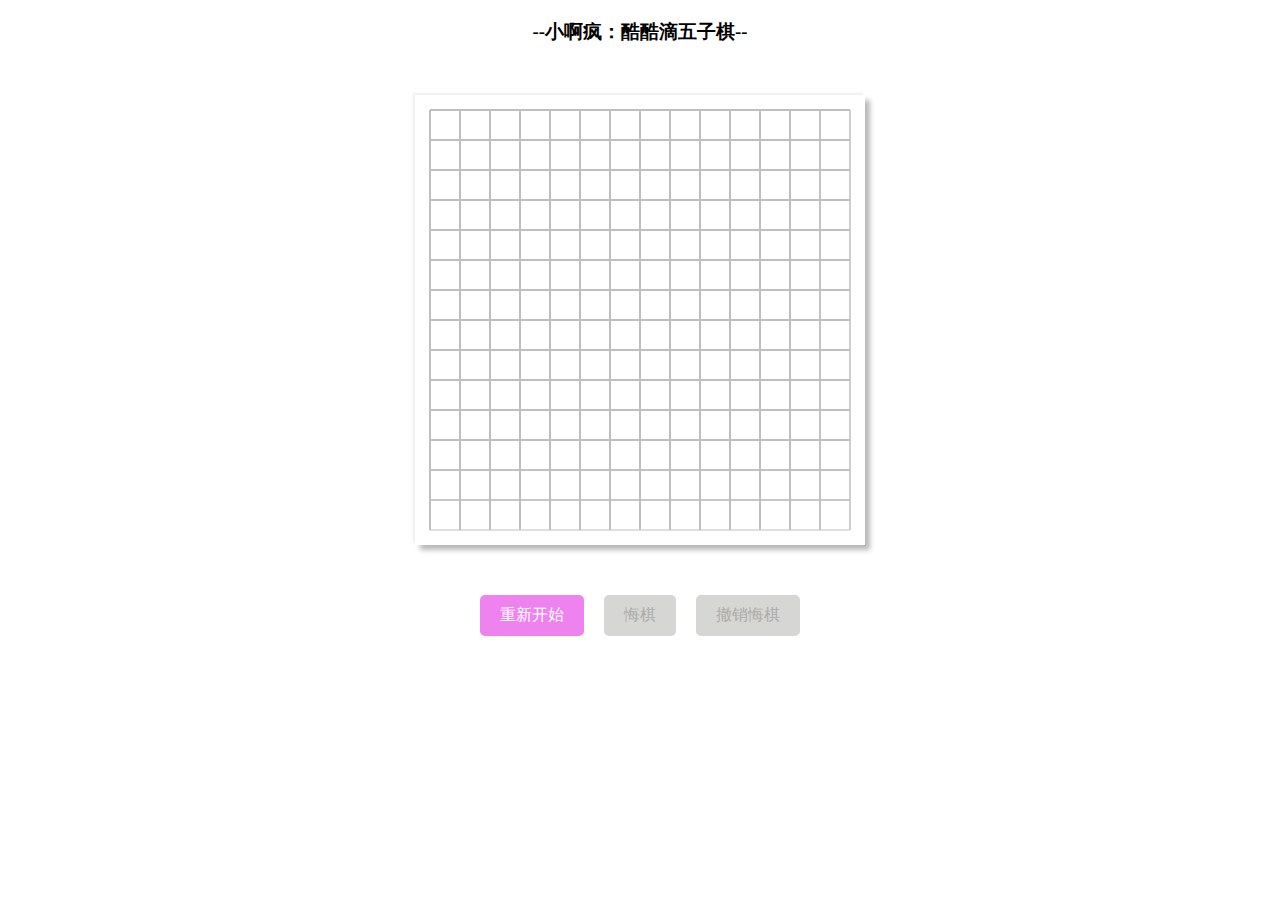
==== Game/FiveSonChess.html @ b76323a3 "pwp" ====
<!DOCTYPE html>
<html>
    <head>
        <meta charset="utf-8" />
        <title>五子棋</title>
        <style type='text/css'>
            canvas {
                display: block;
                margin: 50px auto;
                box-shadow: -2px -2px 2px #efefef, 5px 5px 5px #b9b9b9;
                cursor: pointer;
            }
            .btn-wrap { 
                display: flex; 
                flex-direction: row; 
                justify-content:center;
            }
            .btn-wrap div { 
                margin: 0 10px;
            }
            div>span {
                display: inline-block;
                padding: 10px 20px;
                color: #fff;
                background-color: #EE82EE;
                border-radius: 5px;
                cursor: pointer;
            }
            div.unable span { 
                background: #D6D6D4; 
                color: #adacaa;
            }
            #result-wrap {text-align: center;}
        </style>
    </head>
    <body>
        <h3 id="result-wrap">--小啊疯：酷酷滴五子棋--</h3>
        <canvas id="chess" width="450px" height="450px"></canvas>
        <div class="btn-wrap">
            <div id='restart' class="restart">
                <span>重新开始</span>
            </div>
            <div id='goback' class="goback unable">
                <span>悔棋</span>
            </div>
            <div id='return' class="return unable">
                <span>撤销悔棋</span>
            </div>
        </div>
        <script type="text/javascript" charset="utf-8">
            var over = false;
            var me = true; //我
            var _nowi = 0, _nowj = 0; //记录自己下棋的坐标
            var _compi = 0, _compj = 0; //记录计算机当前下棋的坐标
            var _myWin = [], _compWin = []; //记录我，计算机赢的情况
            var backAble = false, returnAble = false; 
            var resultTxt = document.getElementById('result-wrap');
            var chressBord = [];//棋盘
            for(var i = 0; i < 15; i++){
                chressBord[i] = [];
                for(var j = 0; j < 15; j++){
                    chressBord[i][j] = 0;
                }
            }
            //赢法的统计数组
            var myWin = [];
            var computerWin = [];
            //赢法数组
            var wins = [];
            for(var i = 0; i < 15; i++){
                wins[i] = [];
                for(var j = 0; j < 15; j++){
                    wins[i][j] = [];
                }
            }
            var count = 0; //赢法总数
            //横线赢法
            for(var i = 0; i < 15; i++){
                for(var j = 0; j < 11; j++){
                    for(var k = 0; k < 5; k++){
                        wins[i][j+k][count] = true;
                    }
                    count++;
                }
            }
            //竖线赢法
            for(var i = 0; i < 15; i++){
                for(var j = 0; j < 11; j++){
                    for(var k = 0; k < 5; k++){
                        wins[j+k][i][count] = true;
                    }
                    count++;
                }
            }
            //正斜线赢法
            for(var i = 0; i < 11; i++){
                for(var j = 0; j < 11; j++){
                    for(var k = 0; k < 5; k++){
                        wins[i+k][j+k][count] = true;
                    }
                    count++;
                }
            }
            //反斜线赢法
            for(var i = 0; i < 11; i++){ 
                for(var j = 14; j > 3; j--){
                    for(var k = 0; k < 5; k++){
                        wins[i+k][j-k][count] = true;
                    }
                    count++;
                }
            }
            // debugger;
            for(var i = 0; i < count; i++){
                myWin[i] = 0;
                _myWin[i] = 0;
                computerWin[i] = 0;
                _compWin[i] = 0;
            }
            var chess = document.getElementById("chess");
            var context = chess.getContext('2d');
            context.strokeStyle = '#bfbfbf'; //边框颜色
            var backbtn = document.getElementById("goback");
            var returnbtn = document.getElementById("return");
            window.onload = function(){
                drawChessBoard(); // 画棋盘
            }
            document.getElementById("restart").onclick = function(){
                window.location.reload();
            }
            // 我，下棋
            chess.onclick = function(e){
                if(over){
                    return;
                }
                if(!me){
                    return;
                }
                // 悔棋功能可用
                backbtn.className = backbtn.className.replace( new RegExp( "(\\s|^)unable(\\s|$)" )," " ); 
                var x = e.offsetX;
                var y = e.offsetY;
                var i = Math.floor(x / 30);
                var j = Math.floor(y / 30);
                _nowi = i;
                _nowj = j;
                if(chressBord[i][j] == 0){
                    oneStep(i,j,me);
                    chressBord[i][j] = 1; //我，已占位置        
                                
                    for(var k = 0; k < count; k++){ // 将可能赢的情况都加1
                        if(wins[i][j][k]){
                            // debugger;
                            myWin[k]++;
                            _compWin[k] = computerWin[k];
                            computerWin[k] = 6;//这个位置对方不可能赢了
                            if(myWin[k] == 5){
                                // window.alert('你赢了');
                                resultTxt.innerHTML = 'You win! qaq';
                                over = true;
                            }
                        }
                    }
                    if(!over){
                        me = !me;
                        computerAI();
                    }
                }         
            }
            // 悔棋
            backbtn.onclick = function(e){
                if(!backAble) { return;}
                over = false;
                me = true;
                // resultTxt.innerHTML = 'o(╯□╰)o，悔棋中';
                // 撤销悔棋功能可用
                returnbtn.className = returnbtn.className.replace( new RegExp( "(\\s|^)unable(\\s|$)" )," " ); 
                // 我，悔棋
                chressBord[_nowi][_nowj] = 0; //我，已占位置 还原
                minusStep(_nowi, _nowj); //销毁棋子                                  
                for(var k = 0; k < count; k++){ // 将可能赢的情况都减1
                    if(wins[_nowi][_nowj][k]){
                        myWin[k]--;
                        computerWin[k] = _compWin[k];//这个位置对方可能赢
                    }
                }
                // 计算机相应的悔棋
                chressBord[_compi][_compj] = 0; //计算机，已占位置 还原
                minusStep(_compi, _compj); //销毁棋子                                  
                for(var k = 0; k < count; k++){ // 将可能赢的情况都减1
                    if(wins[_compi][_compj][k]){
                        computerWin[k]--;
                        myWin[k] = _myWin[i];//这个位置对方可能赢
                    }
                }
                resultTxt.innerHTML = '喵喵喵';
                returnAble = true;
                backAble = false;
            }
            // 撤销悔棋
            returnbtn.onclick = function(e){
                if(!returnAble) { return; }
                   // 我，撤销悔棋
                chressBord[_nowi][_nowj] = 1; //我，已占位置 
                oneStep(_nowi,_nowj,me);                              
                for(var k = 0; k < count; k++){ 
                    if(wins[_nowi][_nowj][k]){
                        myWin[k]++;
                        _compWin[k] = computerWin[k];
                        computerWin[k] = 6;//这个位置对方不可能赢
                    }
                    if(myWin[k] == 5){
                        resultTxt.innerHTML = 'You win! qaq';
                        over = true;
                    }
                }
                // 计算机撤销相应的悔棋
                chressBord[_compi][_compj] = 2; //计算机，已占位置   
                oneStep(_compi,_compj,false);                               
                for(var k = 0; k < count; k++){ // 将可能赢的情况都减1
                    if(wins[_compi][_compj][k]){
                        computerWin[k]++;
                        _myWin[k] = myWin[k];
                        myWin[k] = 6;//这个位置对方不可能赢
                    }
                    if(computerWin[k] == 5){
                        resultTxt.innerHTML = 'You lose! QWQ';
                        over = true;
                    }
                }
                returnbtn.className += ' '+ 'unable';
                returnAble = false;
                backAble = true;
            }
            // 计算机下棋
            var computerAI = function (){
                var myScore = [];
                var computerScore = [];
                var max = 0;
                var u = 0, v = 0;
                for(var i = 0; i < 15; i++){
                    myScore[i] = [];
                    computerScore[i] = [];
                    for(var j = 0; j < 15; j++){
                        myScore[i][j] = 0;
                        computerScore[i][j] = 0;
                    }
                }
                for(var i = 0; i < 15; i++){
                    for(var j = 0; j < 15; j++){
                        if(chressBord[i][j] == 0){
                            for(var k = 0; k < count; k++){
                                if(wins[i][j][k]){
                                    if(myWin[k] == 1){
                                        myScore[i][j] += 200;
                                    }else if(myWin[k] == 2){
                                        myScore[i][j] += 400;
                                    }else if(myWin[k] == 3){
                                        myScore[i][j] += 2000;
                                    }else if(myWin[k] == 4){
                                        myScore[i][j] += 10000;
                                    }
                                    
                                    if(computerWin[k] == 1){
                                        computerScore[i][j] += 220;
                                    }else if(computerWin[k] == 2){
                                        computerScore[i][j] += 420;
                                    }else if(computerWin[k] == 3){
                                        computerScore[i][j] += 2100;
                                    }else if(computerWin[k] == 4){
                                        computerScore[i][j] += 20000;
                                    }                        
                                }
                            }
                            
                            if(myScore[i][j] > max){
                                max  = myScore[i][j];
                                u = i;
                                v = j;
                            }else if(myScore[i][j] == max){
                                if(computerScore[i][j] > computerScore[u][v]){
                                    u = i;
                                    v = j;    
                                }
                            }
                            
                            if(computerScore[i][j] > max){
                                max  = computerScore[i][j];
                                u = i;
                                v = j;
                            }else if(computerScore[i][j] == max){
                                if(myScore[i][j] > myScore[u][v]){
                                    u = i;
                                    v = j;    
                                }
                            }
                            
                        }
                    }
                }
                _compi = u;
                _compj = v;
                oneStep(u,v,false);
                chressBord[u][v] = 2;  //计算机占据位置
                for(var k = 0; k < count; k++){
                    if(wins[u][v][k]){
                        computerWin[k]++;
                        _myWin[k] = myWin[k];
                        myWin[k] = 6;//这个位置对方不可能赢了
                        if(computerWin[k] == 5){
                            resultTxt.innerHTML = 'You lose! QWQ';
                            over = true;
                        }
                    }
                }
                if(!over){
                    me = !me;
                }
                backAble = true;
                returnAble = false;
                var hasClass = new RegExp('unable').test(' ' + returnbtn.className + ' ');
                if(!hasClass) {
                    returnbtn.className += ' ' + 'unable';
                }
            }
            //绘画棋盘
            var drawChessBoard = function() {
                for(var i = 0; i < 15; i++){
                    context.moveTo(15 + i * 30 , 15);
                    context.lineTo(15 + i * 30 , 435);
                    context.stroke();
                    context.moveTo(15 , 15 + i * 30);
                    context.lineTo(435 , 15 + i * 30);
                    context.stroke();
                }
            }
            //画棋子
            var oneStep = function(i,j,me) {
                context.beginPath();
                context.arc(15 + i * 30, 15 + j * 30, 13, 0, 2 * Math.PI);// 画圆
                context.closePath();
                //渐变
                var gradient = context.createRadialGradient(15 + i * 30 + 2, 15 + j * 30 - 2, 13, 15 + i * 30 + 2, 15 + j * 30 - 2, 0);
                if(me){
                    gradient.addColorStop(0,'#0a0a0a');
                    gradient.addColorStop(1,'#636766');
                }else{
                    gradient.addColorStop(0,'#d1d1d1');
                    gradient.addColorStop(1,'#f9f9f9');
                }
                context.fillStyle = gradient;
                context.fill();
            }
            //销毁棋子
            var minusStep = function(i,j) {
                //擦除该圆
                context.clearRect((i) * 30, (j) * 30, 30, 30);
                // 重画该圆周围的格子
                context.beginPath();
                context.moveTo(15+i*30 , j*30);
                context.lineTo(15+i*30 , j*30 + 30);
                context.moveTo(i*30, j*30+15);
                context.lineTo((i+1)*30 , j*30+15);
    
                context.stroke();
            }
        </script>
    </body>
</html>
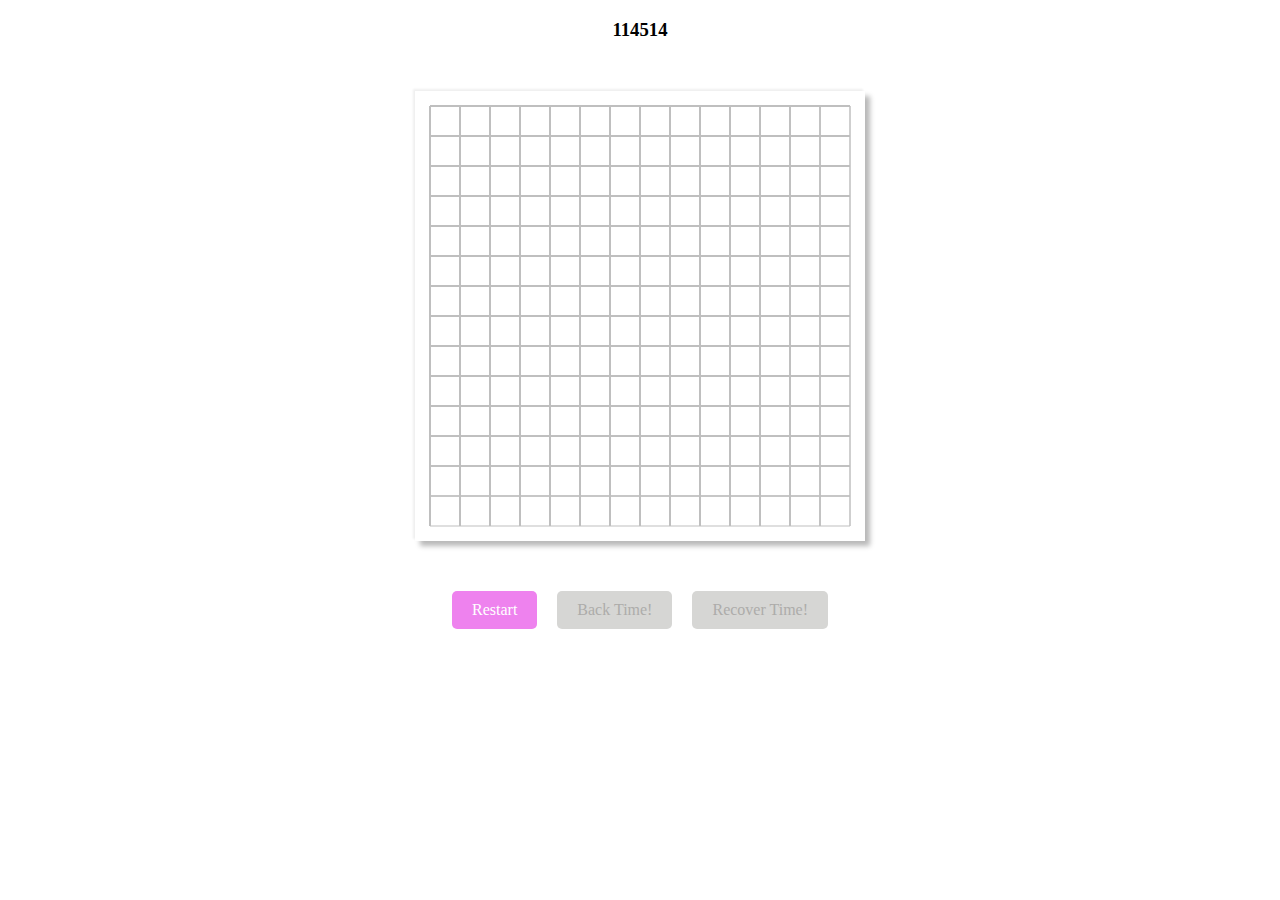
==== commit e7a39600: "pwp" ====
--- a/Game/FiveSonChess.html
+++ b/Game/FiveSonChess.html
@@ -2,7 +2,7 @@
 <html>
     <head>
         <meta charset="utf-8" />
-        <title>五子棋</title>
+        <title>sjqakioi</title>
         <style type='text/css'>
             canvas {
                 display: block;
@@ -34,17 +34,17 @@
         </style>
     </head>
     <body>
-        <h3 id="result-wrap">--小啊疯：酷酷滴五子棋--</h3>
+        <h3 id="result-wrap">114514</h3>
         <canvas id="chess" width="450px" height="450px"></canvas>
         <div class="btn-wrap">
             <div id='restart' class="restart">
-                <span>重新开始</span>
+                <span>Restart</span>
             </div>
             <div id='goback' class="goback unable">
-                <span>悔棋</span>
+                <span>Back Time!</span>
             </div>
             <div id='return' class="return unable">
-                <span>撤销悔棋</span>
+                <span>Recover Time!</span>
             </div>
         </div>
         <script type="text/javascript" charset="utf-8">
